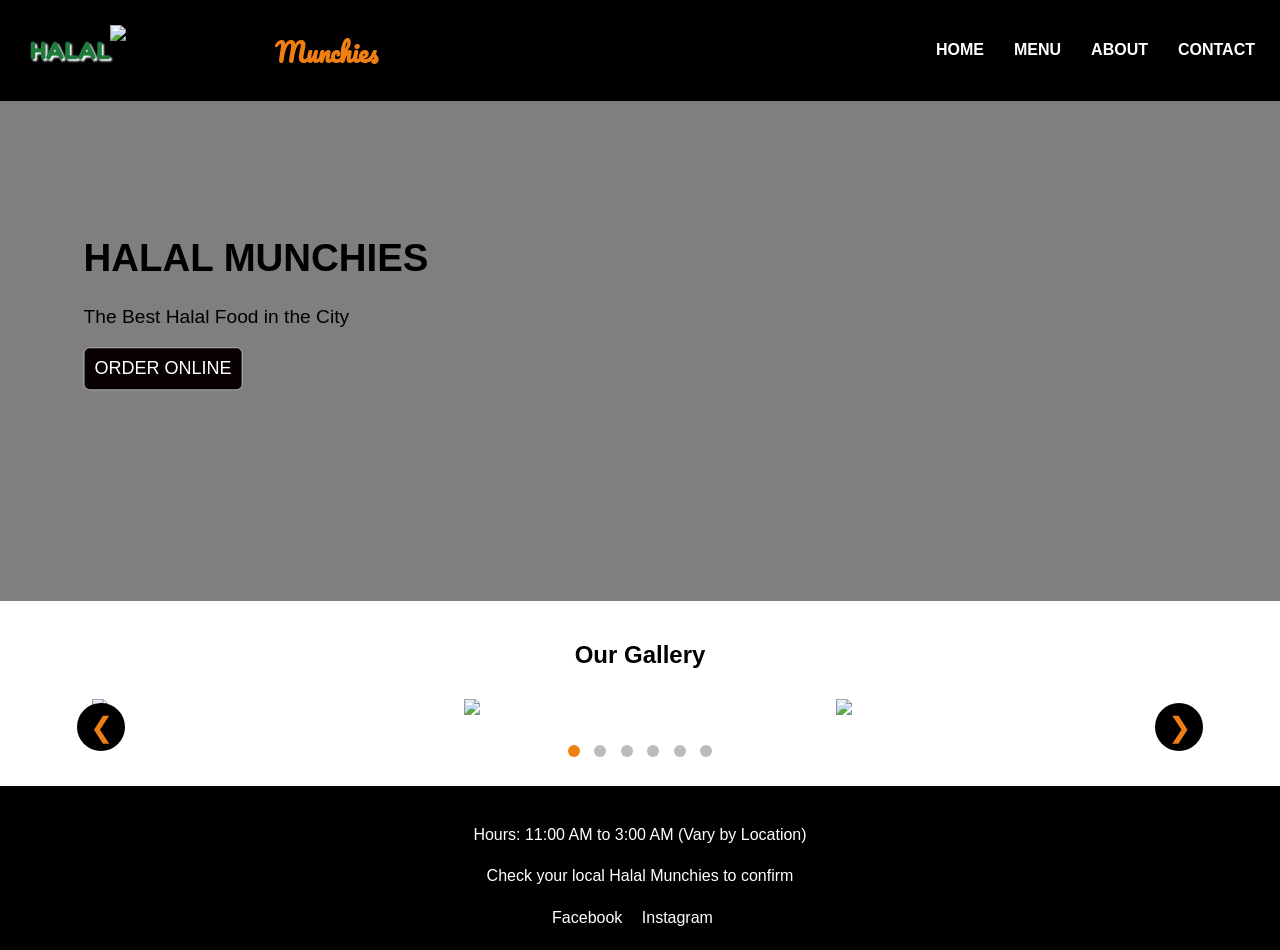
==== index.html @ 19b65c73 "Hw 2" ====
<!DOCTYPE html>
<html>
<head>
<meta charset="UTF-8">
<meta name="viewport" content="width=device-width, initial-scale=1.0">
<title>Halal Munchies</title>
<link rel="stylesheet" href="style.css">
<link href="https://fonts.googleapis.com/css2?family=Fredoka:wght@600&display=swap" rel="stylesheet">
<link href="https://fonts.googleapis.com/css2?family=Pacifico&display=swap" rel="stylesheet">

</head>

<body>

<header>
<div class="brand">
  <h1 class="halal">HALAL</h1>
  <img src="image/Halal munchies logo.png" alt="Halal Munchies Logo" class ="logo">
  <h1 class="munchies">Munchies</h1>
</div>

<button class="nav-toggle" onclick="toggleNav()">&#9776;</button>

<nav>
<a href="index.html">HOME</a>
<a href="menu.html">MENU</a>
<a href="about.html">ABOUT</a>
<a href="contact.html">CONTACT</a>
</nav>
</header>

<div class="hero-image">
  <div class="hero-text">
    <h1>HALAL MUNCHIES</h1>
    <p>The Best Halal Food in the City</p>
    <a class="button" href="menu.html"> ORDER ONLINE </a>
  </div>
</div>

<section class="gallery">

<h2>Our Gallery</h2>

<div class="slider">
  <button class="prev" onclick="changeSlide(-1)">&#10094;</button>
  <div class="viewport">
    <div class="slides" id="slides">
      <img src="image/food 2.jpg" class="slide">
      <img src="image/food 3.jpeg" class="slide">
      <img src="image/food.avif" class="slide">
      <img src="image/img1-432w.webp" class="slide">
      <img src="image/interior.jpg" class="slide">
      <img src="image/images.jpg" class="slide">
      <img src="image/food 2.jpg" class="slide">
      <img src="image/food 3.jpeg" class="slide">
      <img src="image/food.avif" class="slide">
      <img src="image/img1-432w.webp" class="slide">
      <img src="image/interior.jpg" class="slide">
      <img src="image/images.jpg" class="slide">
    </div>
  </div>
  <button class="next" onclick="changeSlide(1)">&#10095;</button>

  <div class="dots">
    <span class="dot" onclick="goToSlide(0)"></span>
    <span class="dot" onclick="goToSlide(1)"></span>
    <span class="dot" onclick="goToSlide(2)"></span>
    <span class="dot" onclick="goToSlide(3)"></span>
    <span class="dot" onclick="goToSlide(4)"></span>
    <span class="dot" onclick="goToSlide(5)"></span>
  </div>
</div>

</section>

<footer>
<p> Hours: 11:00 AM to 3:00 AM (Vary by Location)</p>
<p> Check your local Halal Munchies to confirm </p>
<a href="https://www.facebook.com/halalmunchiesny/">Facebook</a>
<a href="https://www.instagram.com/halalmunchies786/?hl=en">Instagram</a>
</footer>

<script>
  const slides = document.getElementById("slides");
const slideElements = document.querySelectorAll(".slide");
const dots = document.querySelectorAll(".dot");

let visibleSlides = 3;
let index = 3; 
let isTransitioning = false;

function updateVisibleSlides() {
  if (window.innerWidth <= 600) visibleSlides = 1;
  else if (window.innerWidth <= 900) visibleSlides = 2;
  else visibleSlides = 3;
}
updateVisibleSlides();
window.addEventListener("resize", () => {
  updateVisibleSlides();
  moveToIndex(index, false);
});

function moveToIndex(i, animate = true) {
  if (!animate) slides.style.transition = "none";
  else slides.style.transition = "transform 0.5s ease-in-out";

  slides.style.transform = `translateX(-${i * (100 / visibleSlides)}%)`;

  
  dots.forEach(dot => dot.classList.remove("active"));
  const dotIndex = (i - 3 + 6) % 6;
  dots[dotIndex].classList.add("active");
}

moveToIndex(index, false);

function changeSlide(dir) {
  if (isTransitioning) return;
  isTransitioning = true;

  index += dir;
  moveToIndex(index);

  slides.addEventListener("transitionend", handleLoop, { once: true });
}

function handleLoop() {
  if (index >= 9) index = 3;  
  if (index < 3) index = 8; 
  moveToIndex(index, false);
  isTransitioning = false;
}

function goToSlide(n) {
  index = n + 3; 
  moveToIndex(index);
}

function clearCart(){
  cart = [];
  updateCart();
}

  function toggleNav() {
    const nav = document.querySelector('nav');
    nav.classList.toggle('open');
  }

  const navLinks = document.querySelectorAll('nav a');
  navLinks.forEach(link =>
    link.addEventListener('click', () => document.querySelector('nav').classList.remove('open'))
  );

</script>
</body>
</html>
---- style.css ----
* { 
  box-sizing: border-box; 
}

html,body {
    font-family: Arial;
    margin: 0;
    padding: 0;
    overflow-x: hidden;  
    min-height: 100vh;
    scroll-behavior:smooth;
  }

header {
    display: flex;
    align-items: center;
    justify-content: space-between;   
    position: relative;
    top: 0;
    left: 0;
    width: 100%;
    background-color: black;
    padding: 10px;
    z-index: 1000;
    flex-wrap: wrap;
}

.brand {
    display: flex;
    align-items: center;                        
}

.munchies {
    font-family: 'Pacifico', cursive;
    font-size: 25px;
    color: #f07f13;
    margin-top: 20px;
    margin-right: auto;
}

.halal {
    font-family: 'Fredoka', sans-serif;
    font-size: 25px;
    color: #1f7a3b;
    margin-left: 20px;
    position: relative;
    text-shadow: 2px 2px 2px rgb(255, 255, 255);
}

.cart-panel {
  position: fixed;
  top: 0;
  right: -100%;
  width: 400px;
  height: 100%;
  background-color: #ffffff;                        
  transition: right 0.3s ease;
  display: flex;
  flex-direction: column;
  z-index: 1000;
  font-family: 'Fredoka', sans-serif;
}

.empty{
  text-align: center;
  color: #1f7a3b;
  font-size: 25px;
}

.cart-panel.open {
  right: 0;
}

.cart-header {
  background-color: #f07f13;
  border: 5px solid #090101;
  color: rgb(0, 0, 0);
  padding: 15px;
  display: flex;
  justify-content: space-between;
}

.cart-items { 
  flex: 1; 
  padding: 15px; 
  overflow-y: auto; 
  display: flex; 
  flex-direction: column; 
  gap: 10px; 
}

.cart-items > .cart-item {
  display: flex;
  justify-content: space-between;
  align-items: flex-start;
  background-color: #1f7a3aa3; 
  border-radius: 10px; 
  padding: 15px 20px;
  gap: 10px;
}

.cart-items div p { 
  margin: 0;
  font-size: 16px;
  font-weight: 500;
  color: black;
}

.cart-item-right {
  display: flex;
  flex-direction: column;
  align-items: flex-end; 
  gap: 5px;
}

.cart-item-price {
  font-weight: bold;
  font-size: 20px;
  color: black;
}

.quantity-controls { 
  display: flex;
  align-items: center;
  gap: 5px;
}

.quantity-controls button {
  width: 28px;
  height: 28px;
  background-color: #f07e13b6; 
  border: none; 
  border-radius: 6px; 
  cursor: pointer; 
  color: white; 
  font-weight: bold;
  transition: background 0.2s, transform 0.1s;
}

.quantity-controls button:hover { 
  background-color: #d46f0f; 
  transform: translateY(-1px); 
}

.quantity-controls span { 
  min-width: 20px;
  text-align: center;
  font-weight: 500;
}

.remove-btn { 
  background: black;
  color: #fff;
  border: none;
  padding: 4px 8px;
  border-radius: 4px;
  cursor: pointer;
  font-size: 12px;
  margin-top: 5px;
  transition: background 0.2s;
}

.remove-btn:hover { 
  background-color: #f07f13; 
  color: black;
}

.cart-footer {
  padding: 15px;
  border-top: 1px solid #ccc;
  display: flex;
  flex-direction: row; /* default desktop layout */
  justify-content: space-between;
  align-items: center;
  gap: 10px;
  flex-wrap: wrap; /* allow wrapping on smaller screens */
}

.cart-footer p {
  font-size: 16px;
  margin: 0;
  font-weight: bold;
}

.cart-footer button {
  padding: 10px;
  font-size: 16px;
  border: solid 1px white;
  background-color: black;
  color: white;
  border-radius: 6px;
  cursor: pointer;
  transition: background-color 0.3s, transform 0.2s;
  display: flex;
  flex-direction: column;  
  gap: 10px;
  width: 100%;
}

.cart-footer button:hover {
  background-color: #f07f13;
  color: black;
  transform: translateY(-1px);
}

.close-btn {
  cursor: pointer;
  font-size: 30px;

}
.cart-btn{
  position: absolute;
  top: 30px;  
  right: 20px; 
  z-index: 1100; 
  background: none;
  border: 1px solid rgba(255, 255, 255, 0.628);
  border-radius: 6px;
  cursor: pointer;
  color: white;
  display: flex;
  align-items: center;
  gap: 8px;
  padding: 8px 16px;
  font-weight: bold;
  font-size: 16px;
}

.cart-btn:hover{
  border:1px solid #f07f13;
}
.cart-btn svg {
    width: 18px;      
    height: 18px;
    fill: white;      
}
.cart-count{
  color: #fff;
  background-color: #1f7a3a97;
  width: 25px;
  height: 25px;
  border-radius: 50%;
  display: flex;
  align-items: center;
  justify-content: center;
  opacity: 0;
  transform: scale(0);
  transition: all 0.25s cubic-bezier(.4,0,.2,1);
}

.cart-count.visible{
  opacity:1;
  transform:scale(1);
}

.addbutton {
  display: inline-block;
  padding: 10px 20px;
  border: 2px solid #f07f13; 
  color: rgb(0, 0, 0);
  font-weight: bold;
  font-size: 16px;
  border-radius: 8px;
  cursor: pointer;
  background-color: white;
  transition: background-color 0.3s, transform 0.2s;
}

.addbutton:hover {
  transform: translateY(-2px);
  background-color: #f07f13;
}

.logo {
    height: 50px;
    max-width: 100%;
}

.nav-toggle {
    font-size: 28px;
    color: white;
    background: transparent;
    border: none;
    outline: none;
    -webkit-appearance: none;
    appearance: none;
    display: none; 
    margin-top: 10px;
    padding: 2px;
    line-height: 1;
    z-index: 20;
}

nav {
    display: flex;
}

nav a {
    color: white;
    font-size: 16px;
    padding: 10px 15px;
    text-decoration: none;
    text-align: center;
    font-weight: bold;
    margin: 0; 
}

nav a:hover { 
  background-color: #090101; 
  color: #f07f13; 
}

.hero-image {
    background-image: linear-gradient(rgba(0,0,0,.5),rgba(0,0,0,.5)), url("image/imagess.jpeg");
    height: 500px;
    background-position: center;
    background-repeat: no-repeat;
    background-size: cover;
    position: relative;
    padding:5px;
}
.hero-text {
    position: absolute;
    top: 40%;          
    left: 20%;         
    transform: translate(-50%, -50%);
    color: black;
    text-align: left;
    font-size: larger;       
}

.button {
    text-align: center;
    cursor: pointer; 
    text-decoration: none;
    display: inline-block;
    background-color: rgb(9, 1, 1);
    color: white;
    padding: 10px;
    font-size: large;
    border:1px solid rgba(255, 255, 255, 0.628);
    border-radius:6px;
}
.button:hover { 
  color: white;
  border: none;
  background-color: #f07f13; 
}

h1 { 
  text-align: center; 
}

a { 
  text-decoration: none; color: white; margin-right: 15px; 
}

a:hover { 
  color: #f07f13; 
}

footer {
    background: black;
    color: white;
    text-align: center;
    padding: 20px 0;
    line-height: 1.6;
    margin-top: 0;
}

  .gallery {
    text-align: center;
    padding: 20px;
  }

.slider {
  position: relative;
  width: 90%;
  margin: auto;
}

.viewport {
  overflow: hidden;
}

.slides {
  display: flex;
  transition: transform 0.5s ease-in-out;
}

.slide {
  min-width: 33.33%;
  padding: 10px;
  box-sizing: border-box;
}

.slide img {
  width: 100%;
  height: auto;       
  max-height: 250px;  
  object-fit: cover;
  border-radius: 15px;
  display: block;
}

button.prev, button.next {
  position: absolute;
  top: 50%;
  transform: translateY(-50%);
  width: 48px;
  height: 48px;
  border-radius: 50%;
  background-color: black; 
  color:#f07f13;          
  border: none;
  font-size: 28px;
  cursor: pointer;
  display: flex;
  align-items: center;
  justify-content: center;
  transition: background-color 0.3s ease;
  z-index: 10;
}

button.prev:hover, button.next:hover {
  background-color: transparent; 
  border: 2px solid #090101;
  color: black;              
}

button.prev{
  left: -5px;
}

button.next {
  right: -5px;
}

.dots {
  text-align: center;
  margin-top: 15px;
}

.dot {
  height: 12px;
  width: 12px;
  margin: 5px;
  background: #bbb;
  border-radius: 50%;
  display: inline-block;
  cursor: pointer;
}

.dot.active {
  background: #f07f13;
}

.p1 {
    text-align: center;
    width: 90%;
    margin: 10px auto;
    line-height: 1.9;
}

.card {
  box-shadow: 0 4px 8px 0 rgba(0,0,0,0.2);
  align-items: center;
  display: inline-block;
  gap: 15px;
  text-align: center;
  width: 300px;
  padding: 20px;
  margin-bottom: 50px;
}

.card img { 
  width: 100%; 
  height: auto; 
}

.card:hover {
   box-shadow: 0 8px 16px rgba(0,0,0,0.2); 
  }

iframe {
    width: 100%;
    max-width: 500px;
    height: 300px;
    margin: 20px auto;
    display: block;
}

form {
    display: flex;
    flex-direction: column;
    width: 100%;
    max-width: 500px;
    gap: 20px;
    margin: 20px auto;
}

input, textarea { 
  padding: 15px; width: 100%; 
}

.contact-wrapper {
  display: flex;
  justify-content: center;
  align-items: flex-start;
  gap: 40px;
  max-width: 1100px;
  margin: 40px auto;
  padding: 20px;       
}

.location-section, .contact-section {
  flex: 1;
  min-width: 300px;
  text-align: center;
  margin: 0 auto;
}

.location-section h3, .contact-section h3 {
    margin-bottom: 10px;
}

.card-wrapper{
    display: flex;
    flex-wrap: wrap;
    justify-content: center;
    gap: 20px;
}

.card-wrapper .card,
.contact-wrapper > section {
    display: block;
}

@media (max-width:1024px) {
    .hero-text {
        top: 40%;
        left: 25%;
        transform: translate(-50%, -50%);
        text-align: left;
    }
    .contact-wrapper {
        flex-direction: column;
        align-items: center;
    }

    .location-section,
    .contact-section {
        width: 100%;
    }    

  }

@media (max-width: 900px) {
  .slide { 
    flex: 0 0 calc(100% / 2); 
  }
  .cart-btn {
      right: 5px;
      padding: 5px;
      top: 32px;
      border: none;
    }
}

@media (max-width:768px){
  .contact-wrapper {
    flex-direction: column;
    max-width: 100%;
  }
  
  .location-section, .contact-section {
    min-width: auto;
  }

  .hero-text {
    top: 50%;
    left: 50%;
    transform: translate(-50%, -50%);
    text-align: center;
    color:rgb(232, 225, 216);
  }

  .nav-toggle {
    display: block;
  }

  nav {
    position: absolute;
    top: 100%;
    left: 0;
    width: 100%;
    flex-direction: column;
    background: black;
    max-height: 0;
    overflow: hidden;
    transition: max-height 0.3s ease;
  }

  nav.open {
    max-height: 500px;
  }

  .cart-btn {
    position: absolute;
    top: 40px;
    right: 70px;
    font-size: 14px;
    padding: 6px 12px;
  }

  .cart-count {
    width: 22px;
    height: 22px;
    font-size: 12px;
  }
}

@media (max-width: 600px) {
  .slide { 
    flex: 0 0 100%; 
  }
}

@media (max-width: 480px) {
  .cart-panel {
    width: 100%;
    max-width: 100%;
  }
  .cart-btn {
    padding: 6px;
    font-size: 0;       
    gap: 0;
    width: 50px;        
    height: 50px;
    top:4px;
    right: -10px;
    border: none;
    justify-content: center;
    position: relative; 
  }

  .cart-btn svg {
    width: 30px;
    height: 30px;
    fill: white;
  }

  .cart-count {
    width: 18px;
    height: 18px;
    font-size: 12px;
    line-height: 18px;
    top: -5px;
    right: -5px;
    position: absolute;  
  }

  header {
    justify-content: space-between;
    flex-wrap: nowrap;
    padding: 8px 10px;
  }

  .nav-toggle {
    order: 2;   
  }

  .cart-btn {
    order: 1;   
  }
}

@media (max-width: 375px) {
  .cart-panel {
    width: 100%;
    max-width: 100%;
  }

  .cart-btn {
    width: 38px;
    height: 38px;
    padding: 4px;
    font-size: 0;          
    gap: 0;
    justify-content: center;
    position: relative;   
  }

  .cart-btn svg {
    width: 20px;
    height: 20px;
  }

  .cart-count {
    width: 16px;
    height: 16px;
    font-size: 10px;
    line-height: 16px;
    top: -4px;
    right: -4px;
    position: absolute;
  }

  .nav-toggle {
    margin-left: 8px;       
  }
}
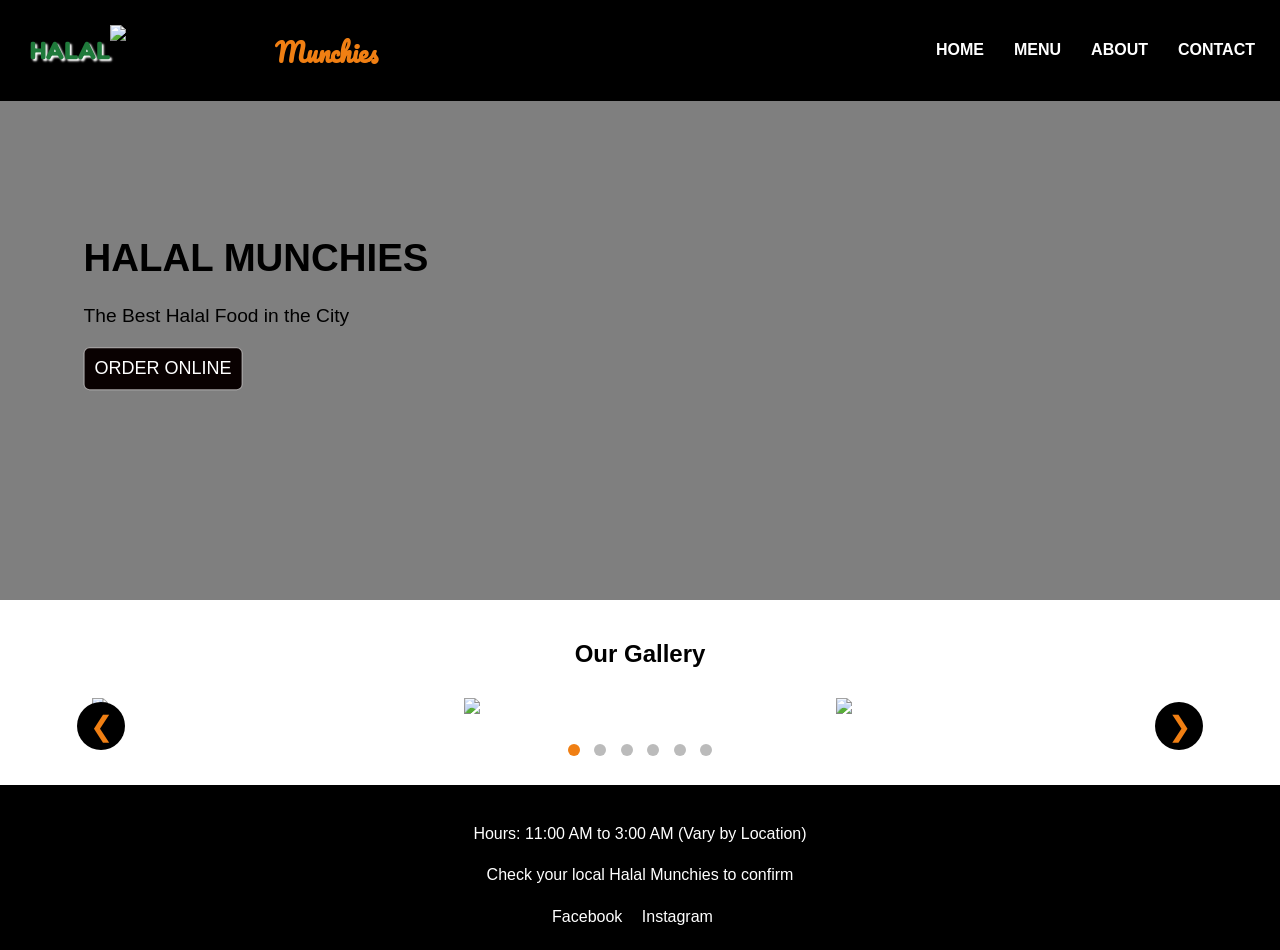
==== commit f6d784b8: "Hw 2 changes" ====
--- a/index.html
+++ b/index.html
@@ -29,6 +29,7 @@
 </nav>
 </header>
 
+<main>
 <div class="hero-image">
   <div class="hero-text">
     <h1>HALAL MUNCHIES</h1>
@@ -72,6 +73,7 @@
 </div>
 
 </section>
+</main>
 
 <footer>
 <p> Hours: 11:00 AM to 3:00 AM (Vary by Location)</p>
@@ -82,74 +84,74 @@
 
 <script>
   const slides = document.getElementById("slides");
-const slideElements = document.querySelectorAll(".slide");
-const dots = document.querySelectorAll(".dot");
+  const slideElements = document.querySelectorAll(".slide");
+  const dots = document.querySelectorAll(".dot");
 
-let visibleSlides = 3;
-let index = 3; 
-let isTransitioning = false;
+  let visibleSlides = 3;
+  let index = 3; 
+  let isTransitioning = false;
 
-function updateVisibleSlides() {
-  if (window.innerWidth <= 600) visibleSlides = 1;
-  else if (window.innerWidth <= 900) visibleSlides = 2;
-  else visibleSlides = 3;
-}
-updateVisibleSlides();
-window.addEventListener("resize", () => {
+  function updateVisibleSlides() {
+    if (window.innerWidth <= 600) visibleSlides = 1;
+    else if (window.innerWidth <= 900) visibleSlides = 2;
+    else visibleSlides = 3;
+  }
   updateVisibleSlides();
-  moveToIndex(index, false);
-});
+  window.addEventListener("resize", () => {
+    updateVisibleSlides();
+    moveToIndex(index, false);
+  });
 
-function moveToIndex(i, animate = true) {
-  if (!animate) slides.style.transition = "none";
-  else slides.style.transition = "transform 0.5s ease-in-out";
+  function moveToIndex(i, animate = true) {
+    if (!animate) slides.style.transition = "none";
+    else slides.style.transition = "transform 0.5s ease-in-out";
 
-  slides.style.transform = `translateX(-${i * (100 / visibleSlides)}%)`;
+    slides.style.transform = `translateX(-${i * (100 / visibleSlides)}%)`;
 
-  
-  dots.forEach(dot => dot.classList.remove("active"));
-  const dotIndex = (i - 3 + 6) % 6;
-  dots[dotIndex].classList.add("active");
-}
-
-moveToIndex(index, false);
-
-function changeSlide(dir) {
-  if (isTransitioning) return;
-  isTransitioning = true;
-
-  index += dir;
-  moveToIndex(index);
-
-  slides.addEventListener("transitionend", handleLoop, { once: true });
-}
-
-function handleLoop() {
-  if (index >= 9) index = 3;  
-  if (index < 3) index = 8; 
-  moveToIndex(index, false);
-  isTransitioning = false;
-}
-
-function goToSlide(n) {
-  index = n + 3; 
-  moveToIndex(index);
-}
-
-function clearCart(){
-  cart = [];
-  updateCart();
-}
-
-  function toggleNav() {
-    const nav = document.querySelector('nav');
-    nav.classList.toggle('open');
+    
+    dots.forEach(dot => dot.classList.remove("active"));
+    const dotIndex = (i - 3 + 6) % 6;
+    dots[dotIndex].classList.add("active");
   }
 
-  const navLinks = document.querySelectorAll('nav a');
-  navLinks.forEach(link =>
-    link.addEventListener('click', () => document.querySelector('nav').classList.remove('open'))
-  );
+  moveToIndex(index, false);
+
+  function changeSlide(dir) {
+    if (isTransitioning) return;
+    isTransitioning = true;
+
+    index += dir;
+    moveToIndex(index);
+
+    slides.addEventListener("transitionend", handleLoop, { once: true });
+  }
+
+  function handleLoop() {
+    if (index >= 9) index = 3;  
+    if (index < 3) index = 8; 
+    moveToIndex(index, false);
+    isTransitioning = false;
+  }
+
+  function goToSlide(n) {
+    index = n + 3; 
+    moveToIndex(index);
+  }
+
+  function clearCart(){
+    cart = [];
+    updateCart();
+  }
+
+    function toggleNav() {
+      const nav = document.querySelector('nav');
+      nav.classList.toggle('open');
+    }
+
+    const navLinks = document.querySelectorAll('nav a');
+    navLinks.forEach(link =>
+      link.addEventListener('click', () => document.querySelector('nav').classList.remove('open'))
+    );
 
 </script>
 </body>
--- a/style.css
+++ b/style.css
@@ -7,15 +7,20 @@
     margin: 0;
     padding: 0;
     overflow-x: hidden;  
-    min-height: 100vh;
     scroll-behavior:smooth;
+  }
+
+  body {
+    display: flex;
+    flex-direction: column;
+     min-height: 100vh;
   }
 
 header {
     display: flex;
     align-items: center;
     justify-content: space-between;   
-    position: relative;
+    position: fixed;
     top: 0;
     left: 0;
     width: 100%;
@@ -72,12 +77,14 @@
 }
 
 .cart-header {
-  background-color: #f07f13;
-  border: 5px solid #090101;
-  color: rgb(0, 0, 0);
+  background: linear-gradient(135deg, #f07f13, #ff9a2f);
+  border: 2px solid black;
+  color: black;
   padding: 15px;
   display: flex;
   justify-content: space-between;
+  align-items: center;
+  letter-spacing: 0.5px;
 }
 
 .cart-items { 
@@ -95,7 +102,7 @@
   align-items: flex-start;
   background-color: #1f7a3aa3; 
   border-radius: 10px; 
-  padding: 15px 20px;
+  padding: 10px 20px;
   gap: 10px;
 }
 
@@ -169,11 +176,11 @@
   padding: 15px;
   border-top: 1px solid #ccc;
   display: flex;
-  flex-direction: row; /* default desktop layout */
+  flex-direction: row; 
   justify-content: space-between;
   align-items: center;
   gap: 10px;
-  flex-wrap: wrap; /* allow wrapping on smaller screens */
+  flex-wrap: wrap; 
 }
 
 .cart-footer p {
@@ -211,7 +218,7 @@
 .cart-btn{
   position: absolute;
   top: 30px;  
-  right: 20px; 
+  right: 15px; 
   z-index: 1100; 
   background: none;
   border: 1px solid rgba(255, 255, 255, 0.628);
@@ -230,8 +237,8 @@
   border:1px solid #f07f13;
 }
 .cart-btn svg {
-    width: 18px;      
-    height: 18px;
+    width: 25px;      
+    height: 25px;
     fill: white;      
 }
 .cart-count{
@@ -251,6 +258,24 @@
 .cart-count.visible{
   opacity:1;
   transform:scale(1);
+}
+
+#overlay {
+  position: fixed;
+  top: 0;
+  left: 0;
+  width: 100%;
+  height: 100%;
+  background: rgba(0,0,0,0.5);
+  opacity: 0;
+  visibility: hidden;
+  transition: 0.3s;
+  z-index: 5;
+}
+
+#overlay.show {
+  opacity: 1;
+  visibility: visible;
 }
 
 .addbutton {
@@ -277,22 +302,25 @@
 }
 
 .nav-toggle {
-    font-size: 28px;
-    color: white;
-    background: transparent;
-    border: none;
-    outline: none;
-    -webkit-appearance: none;
-    appearance: none;
-    display: none; 
-    margin-top: 10px;
-    padding: 2px;
-    line-height: 1;
-    z-index: 20;
+  font-size: 25px;
+  color: white;
+  background: transparent;
+  border: none;
+  outline: none;
+  -webkit-appearance: none;
+  appearance: none;
+  display: none; 
+  margin-top: 10px;
+  padding: 2px;
+  line-height: 1;
+  z-index: 20;
+  width: 25px;
+  height: 25px;
+  cursor: pointer;
 }
 
 nav {
-    display: flex;
+  display: flex;
 }
 
 nav a {
@@ -352,7 +380,9 @@
 }
 
 a { 
-  text-decoration: none; color: white; margin-right: 15px; 
+  text-decoration: none; 
+  color: white; 
+  margin-right: 15px; 
 }
 
 a:hover { 
@@ -366,6 +396,11 @@
     padding: 20px 0;
     line-height: 1.6;
     margin-top: 0;
+}
+
+main{
+  margin-top: 100px;
+  flex: 1;
 }
 
   .gallery {
@@ -468,9 +503,36 @@
   display: inline-block;
   gap: 15px;
   text-align: center;
-  width: 300px;
+  width: 310px;
   padding: 20px;
   margin-bottom: 50px;
+  transition: transform 0.3s;
+}
+
+#cart-notification {
+  position: fixed;
+  bottom: 32px;
+  left: 50%;
+  transform: translateX(-50%) translateY(16px);
+  background: rgba(9, 1, 1, 0.85); 
+  color: #f07f13; 
+  font-size: 0.875rem; 
+  padding: 12px 28px;
+  border-radius: 40px;
+  border: 2px solid rgba(240, 126, 19, 0.7);
+  opacity: 0;
+  pointer-events: none;
+  transition: all 0.4s cubic-bezier(0.4, 0, 0.2, 1);
+  z-index: 2000;
+  max-width: 90%; 
+  text-align: center;
+  word-wrap: break-word;
+  font-family: 'Fredoka', sans-serif;
+}
+
+#cart-notification.show {
+  opacity: 1;
+  transform: translateX(-50%) translateY(0);
 }
 
 .card img { 
@@ -479,7 +541,8 @@
 }
 
 .card:hover {
-   box-shadow: 0 8px 16px rgba(0,0,0,0.2); 
+   box-shadow: 0 8px 16px rgba(0,0,0,0.2);
+   transform: translateY(-5px); 
   }
 
 iframe {
@@ -500,7 +563,8 @@
 }
 
 input, textarea { 
-  padding: 15px; width: 100%; 
+  padding: 15px; 
+  width: 100%; 
 }
 
 .contact-wrapper {
@@ -537,44 +601,45 @@
 }
 
 @media (max-width:1024px) {
-    .hero-text {
-        top: 40%;
-        left: 25%;
-        transform: translate(-50%, -50%);
-        text-align: left;
-    }
-    .contact-wrapper {
-        flex-direction: column;
-        align-items: center;
-    }
-
-    .location-section,
-    .contact-section {
-        width: 100%;
-    }    
-
-  }
-
-@media (max-width: 900px) {
-  .slide { 
-    flex: 0 0 calc(100% / 2); 
-  }
-  .cart-btn {
-      right: 5px;
-      padding: 5px;
-      top: 32px;
-      border: none;
-    }
-}
-
-@media (max-width:768px){
+  .hero-text {
+    top: 40%;
+    left: 25%;
+    transform: translate(-50%, -50%);
+    text-align: left;
+  }
+
   .contact-wrapper {
     flex-direction: column;
-    max-width: 100%;
-  }
-  
-  .location-section, .contact-section {
-    min-width: auto;
+    align-items: center;
+  }
+
+  .location-section,
+  .contact-section {
+    width: 100%;
+  }
+}
+
+@media (max-width: 910px) {
+  .slide { 
+    flex: 0 0 50%; 
+  }
+
+  nav {
+    justify-content: center;
+  }
+
+  .cart-btn {
+    right: 5px;
+    padding: 5px;
+    font-size: 14px;
+    top: 32px;
+    border: none;
+  }
+}
+
+@media (max-width:830px){
+  .contact-wrapper {
+    flex-direction: column;
   }
 
   .hero-text {
@@ -582,7 +647,7 @@
     left: 50%;
     transform: translate(-50%, -50%);
     text-align: center;
-    color:rgb(232, 225, 216);
+    color: rgb(232, 225, 216);
   }
 
   .nav-toggle {
@@ -606,10 +671,8 @@
   }
 
   .cart-btn {
-    position: absolute;
-    top: 40px;
+    top: 35px;
     right: 70px;
-    font-size: 14px;
     padding: 6px 12px;
   }
 
@@ -629,85 +692,107 @@
 @media (max-width: 480px) {
   .cart-panel {
     width: 100%;
-    max-width: 100%;
-  }
+  }
+
+  main{
+    margin-top: 96px;
+  }
+
   .cart-btn {
+    width: 50px;
+    height: 50px;
     padding: 6px;
-    font-size: 0;       
-    gap: 0;
-    width: 50px;        
-    height: 50px;
-    top:4px;
-    right: -10px;
+    top: 28px;
+    right: 50px;
+    font-size: 0;
     border: none;
     justify-content: center;
-    position: relative; 
   }
 
   .cart-btn svg {
-    width: 30px;
-    height: 30px;
-    fill: white;
+    width: 25px;
+    height: 25px;
   }
 
   .cart-count {
     width: 18px;
     height: 18px;
     font-size: 12px;
-    line-height: 18px;
     top: -5px;
     right: -5px;
-    position: absolute;  
+    position: absolute;
   }
 
   header {
-    justify-content: space-between;
     flex-wrap: nowrap;
     padding: 8px 10px;
   }
 
   .nav-toggle {
-    order: 2;   
+    order: 2;
   }
 
   .cart-btn {
-    order: 1;   
+    order: 1;
+  }
+
+  #cart-notification {
+    font-size: 0.75rem;  
+    padding: 10px 20px;  
+    bottom: 20px;        
   }
 }
 
 @media (max-width: 375px) {
-  .cart-panel {
-    width: 100%;
-    max-width: 100%;
+  header {
+    padding: 6px 8px;
+  }
+
+  .munchies {
+    font-size: 20px;
+    margin-top: 12px;
+  }
+
+  .halal {
+    font-size: 20px;
+    margin-left: 10px;
+  }
+
+  main{
+    margin-top: 70px;
   }
 
   .cart-btn {
-    width: 38px;
-    height: 38px;
-    padding: 4px;
-    font-size: 0;          
-    gap: 0;
-    justify-content: center;
-    position: relative;   
-  }
-
-  .cart-btn svg {
-    width: 20px;
-    height: 20px;
+    width: 36px;
+    height: 36px;
+    padding: 3px;
+    top: 21px;
+    right: 40px;
   }
 
   .cart-count {
     width: 16px;
     height: 16px;
     font-size: 10px;
-    line-height: 16px;
-    top: -4px;
-    right: -4px;
-    position: absolute;
   }
 
   .nav-toggle {
-    margin-left: 8px;       
-  }
-}
-
+    font-size: 24px;
+    width: 30px;
+    height: 30px;
+  }
+
+  .hero-text {
+    left: 50%;
+    top: 55%;
+    transform: translate(-50%, -50%);
+    text-align: center;
+    color: rgb(232, 225, 216);
+  }
+
+  .card {
+    width: 280px;
+    padding: 15px;
+    margin-bottom: 40px;
+  }
+}
